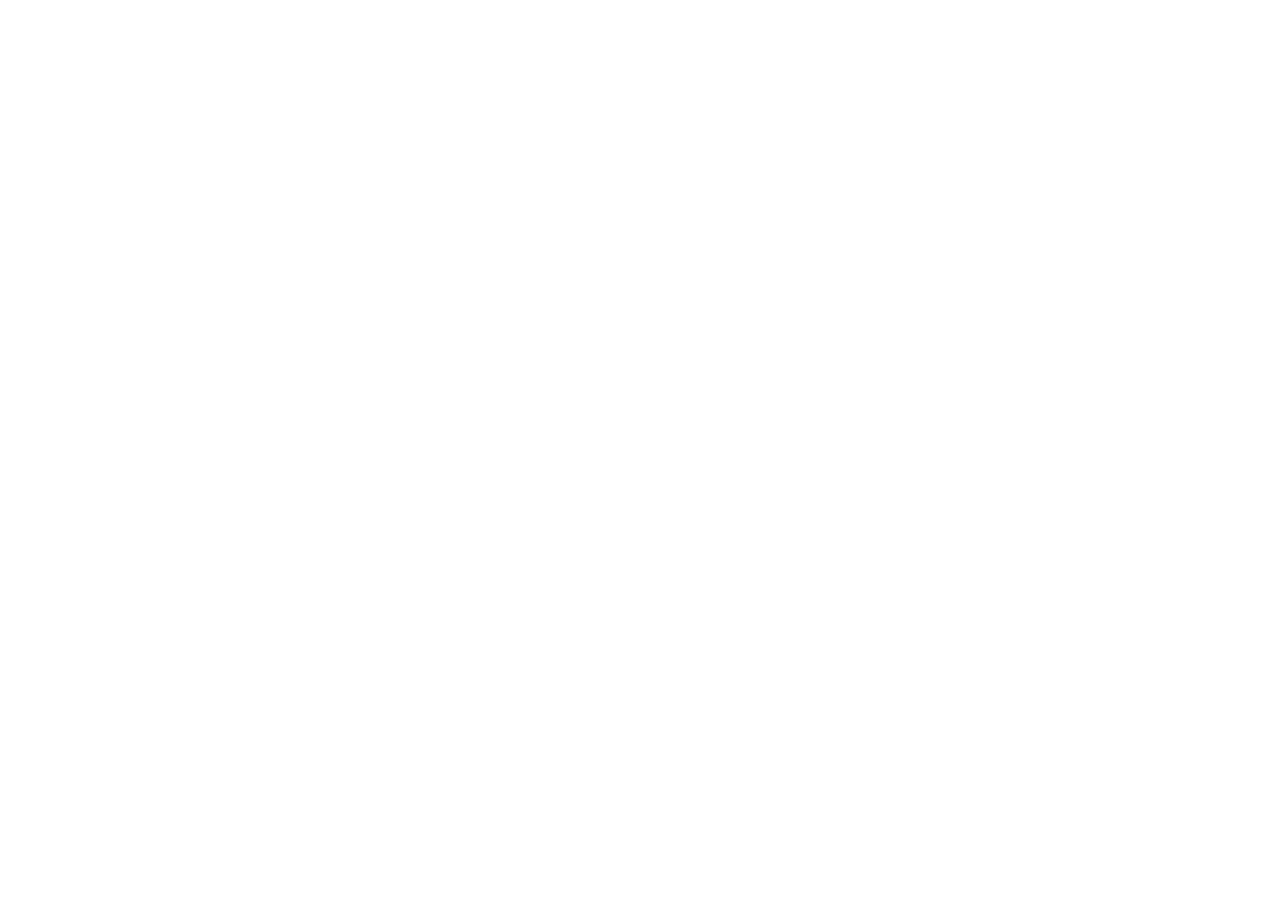
==== index.html @ b960bff5 "Dodano kat. z frameworkiem SLIM" ====
<!DOCTYPE html>
<html>
<head>
    <meta charset="utf-8">
    <title>Employee Directory</title>
    <meta name="viewport" content="width=device-width, initial-scale=1.0">
    <link href="bootstrap/css/bootstrap.min.css" rel="stylesheet" media="screen">
    <link href="bootstrap/css/bootstrap-responsive.css" rel="stylesheet">
    <link href="css/styles.css" rel="stylesheet">

    <!-- HTML5 shim, for IE6-8 support of HTML5 elements -->
    <!--[if lt IE 9]>
    <script src="http://html5shim.googlecode.com/svn/trunk/html5.js"></script>
    <![endif]-->

    <script src="http://use.edgefonts.net/source-sans-pro.js"></script>

</head>

<body>

<div class="container">
    <div class="row-fluid">
        <div id="content" class="span12>"></div>
    </div>
</div>

<script src="lib/jquery-1.9.1.min.js"></script>
<script src="lib/underscore-min.js"></script>
<script src="lib/backbone-min.js"></script>
<script src="bootstrap/js/bootstrap.js"></script>

<script src="js/app.js"></script>
<script src="js/views/shell.js"></script>
<script src="js/views/home.js"></script>
<script src="js/views/contact.js"></script>
<script src="js/views/employeelist.js"></script>
<script src="js/views/employeedetails.js"></script>

<!-- SELECT ONE (AND ONLY ONE) OF THE DATA PERSISTENCE SOLUTIONS BELOW -->

<!-- Uncomment the script below to access the application data using an in-memory data store -->
<!-- <script src="js/models/model-in-memory.js"></script> -->

<!-- Uncomment the script below to access the application data using RESTful services. Open model-rest.js and adjust the URL attributes to reflect your URL endpoints. -->
<script src="js/models/model-rest.js"></script>

<!-- Uncomment the script below to access the application data using RESTful services with JSONP. Open model-rest.js and adjust the URL attributes to reflect your REST endpoints. -->
<!--<script src="js/models/model-rest-jsonp.js"></script>-->

<!-- Uncomment the two scripts below to use Parse.com as the data persistence layer. -->
<!--<script src="lib/parse-1.2.2.min.js"></script>-->
<!--<script src="js/models/model-parse-com.js"></script>-->

</body>
</html>
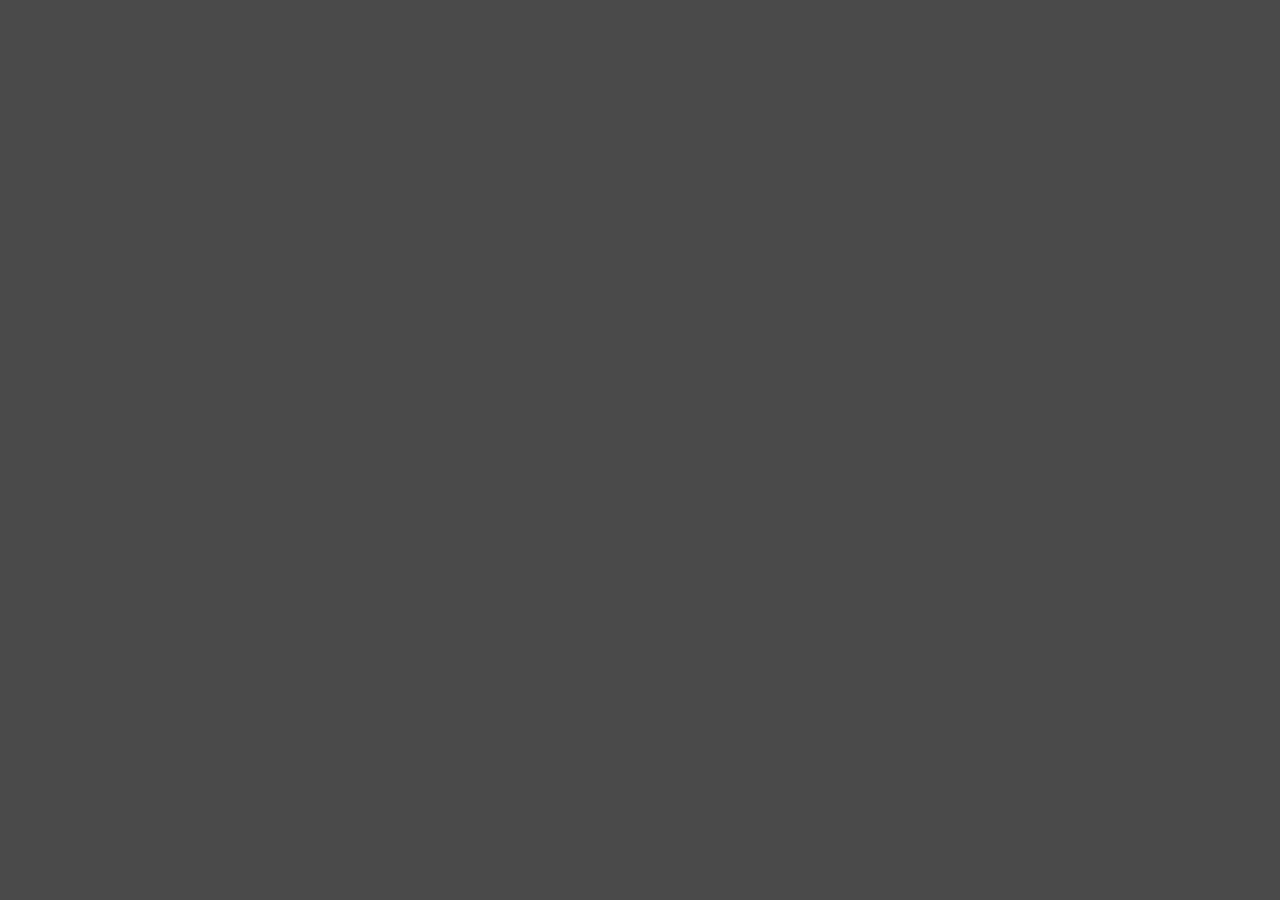
==== commit 67b5de55: "Kolejne poprawki" ====
--- a/index.html
+++ b/index.html
@@ -13,7 +13,8 @@
     <script src="http://html5shim.googlecode.com/svn/trunk/html5.js"></script>
     <![endif]-->
 
-    <script src="http://use.edgefonts.net/source-sans-pro.js"></script>
+<!--     <script src="http://use.edgefonts.net/source-sans-pro.js"></script> -->
+	<script src="http://use.edgefonts.net/source-sans-pro:n3,n4,i4,n7:all.js"></script> 
 
 </head>
 
@@ -35,6 +36,7 @@
 <script src="js/views/home.js"></script>
 <script src="js/views/contact.js"></script>
 <script src="js/views/employeelist.js"></script>
+<script src="js/views/employeelisttab.js"></script>
 <script src="js/views/employeedetails.js"></script>
 
 <!-- SELECT ONE (AND ONLY ONE) OF THE DATA PERSISTENCE SOLUTIONS BELOW -->
--- a/css/styles.css
+++ b/css/styles.css
@@ -0,0 +1,22 @@
+body {
+    font-family: source-sans-pro, sans-serif;
+    font-size: 15px;
+	background: url("../img/squairy_light_@2X.png") scroll center center rgb(74, 74, 74);
+    /*padding-top: 60px;*/
+    /*padding-bottom: 40px;*/
+}
+
+.dropdown-menu {
+    max-height: 400px;
+    overflow: auto;
+    width: 230px;
+}
+
+.list-item {
+    padding-top: 6px;
+    padding-left: 56px;
+}
+
+.no-reports {
+    display: none;
+}
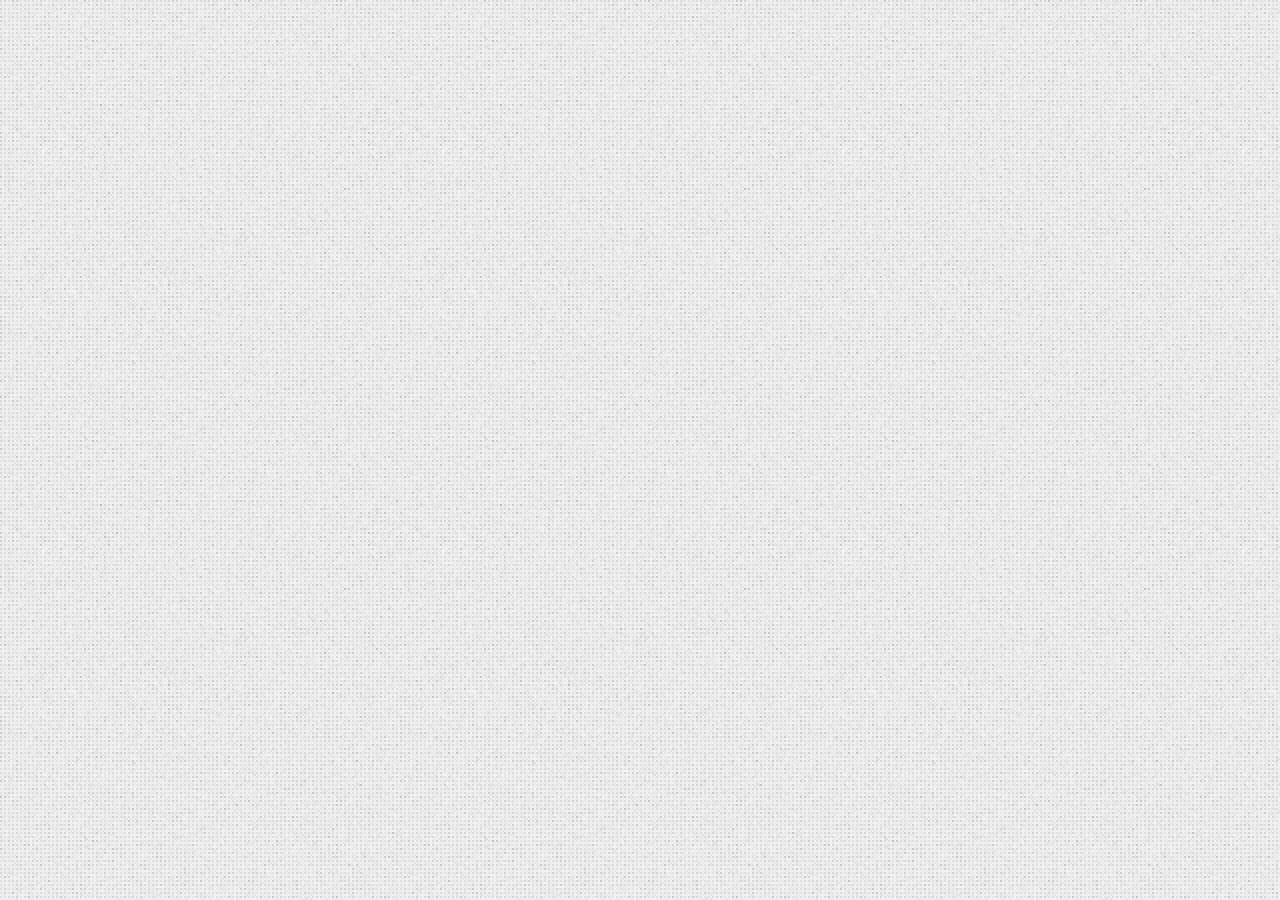
==== commit 4e5225b7: "dodano koloryzacje tagów" ====
--- a/index.html
+++ b/index.html
@@ -7,6 +7,7 @@
     <link href="bootstrap/css/bootstrap.min.css" rel="stylesheet" media="screen">
     <link href="bootstrap/css/bootstrap-responsive.css" rel="stylesheet">
     <link href="css/styles.css" rel="stylesheet">
+    <link href="css/cus-icons.css" rel="stylesheet">
 
     <!-- HTML5 shim, for IE6-8 support of HTML5 elements -->
     <!--[if lt IE 9]>
--- a/css/styles.css
+++ b/css/styles.css
@@ -20,3 +20,18 @@
 .no-reports {
     display: none;
 }
+
+.form-horizontal .control-group {
+    margin-bottom: 8px;
+}
+
+.table th {
+  font-weight: bold;
+  background-color: #E9E4CD;
+}
+
+.scrollme {
+height: 350px;
+overflow: auto;
+/*position: relative;*/
+}